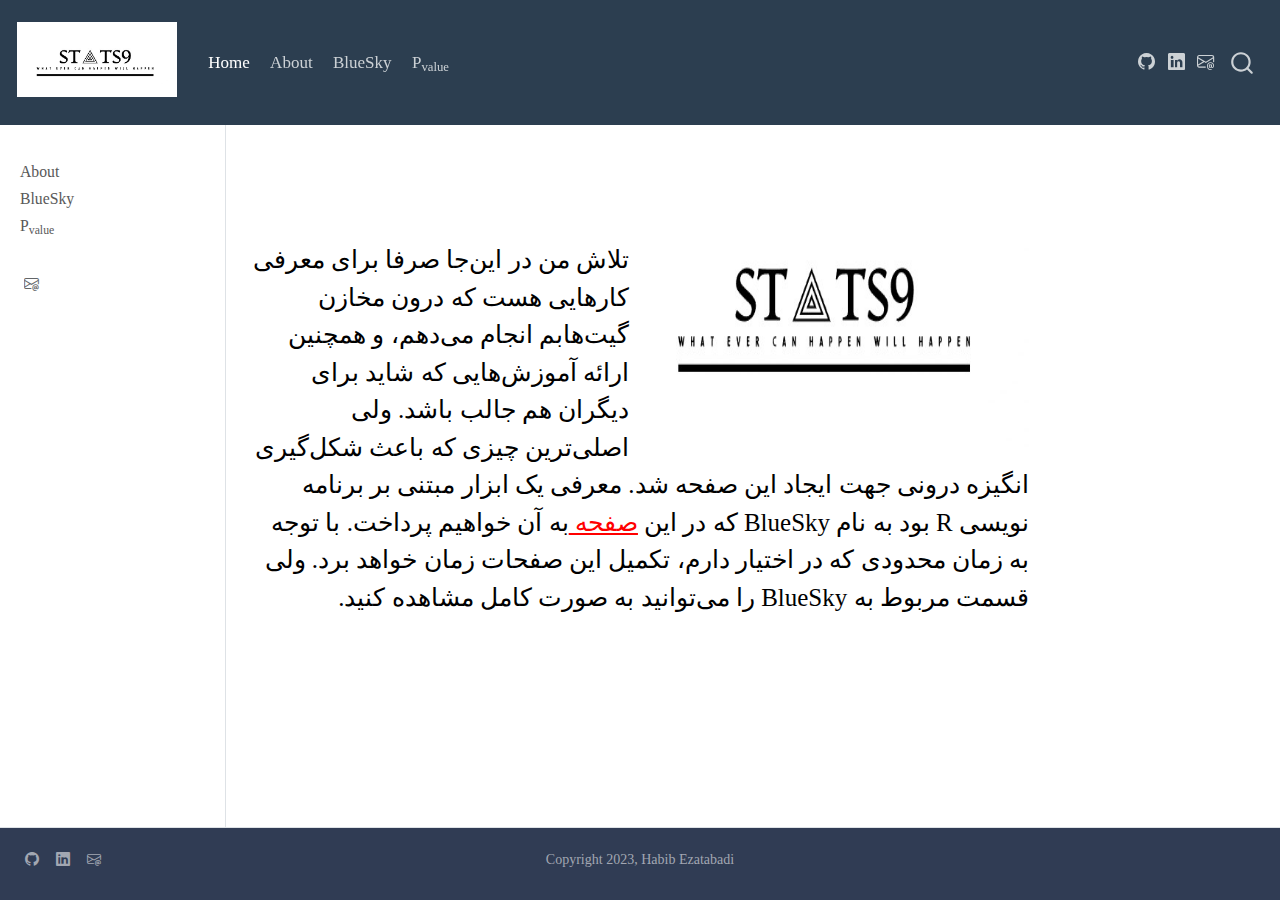
==== index.html @ acbe2814 "Built site for gh-pages" ====
<!DOCTYPE html>
<html xmlns="http://www.w3.org/1999/xhtml" lang="en" xml:lang="en"><head>

<meta charset="utf-8">
<meta name="generator" content="quarto-1.3.450">

<meta name="viewport" content="width=device-width, initial-scale=1.0, user-scalable=yes">


<title></title>
<style>
code{white-space: pre-wrap;}
span.smallcaps{font-variant: small-caps;}
div.columns{display: flex; gap: min(4vw, 1.5em);}
div.column{flex: auto; overflow-x: auto;}
div.hanging-indent{margin-left: 1.5em; text-indent: -1.5em;}
ul.task-list{list-style: none;}
ul.task-list li input[type="checkbox"] {
  width: 0.8em;
  margin: 0 0.8em 0.2em -1em; /* quarto-specific, see https://github.com/quarto-dev/quarto-cli/issues/4556 */ 
  vertical-align: middle;
}
</style>


<script src="site_libs/quarto-nav/quarto-nav.js"></script>
<script src="site_libs/quarto-nav/headroom.min.js"></script>
<script src="site_libs/clipboard/clipboard.min.js"></script>
<script src="site_libs/quarto-search/autocomplete.umd.js"></script>
<script src="site_libs/quarto-search/fuse.min.js"></script>
<script src="site_libs/quarto-search/quarto-search.js"></script>
<meta name="quarto:offset" content="./">
<link href="././images/favicon.ico" rel="icon">
<script src="site_libs/quarto-html/quarto.js"></script>
<script src="site_libs/quarto-html/popper.min.js"></script>
<script src="site_libs/quarto-html/tippy.umd.min.js"></script>
<script src="site_libs/quarto-html/anchor.min.js"></script>
<link href="site_libs/quarto-html/tippy.css" rel="stylesheet">
<link href="site_libs/quarto-html/quarto-syntax-highlighting.css" rel="stylesheet" id="quarto-text-highlighting-styles">
<script src="site_libs/bootstrap/bootstrap.min.js"></script>
<link href="site_libs/bootstrap/bootstrap-icons.css" rel="stylesheet">
<link href="site_libs/bootstrap/bootstrap.min.css" rel="stylesheet" id="quarto-bootstrap" data-mode="light">
<script id="quarto-search-options" type="application/json">{
  "location": "navbar",
  "copy-button": false,
  "collapse-after": 3,
  "panel-placement": "end",
  "type": "overlay",
  "limit": 20,
  "language": {
    "search-no-results-text": "No results",
    "search-matching-documents-text": "matching documents",
    "search-copy-link-title": "Copy link to search",
    "search-hide-matches-text": "Hide additional matches",
    "search-more-match-text": "more match in this document",
    "search-more-matches-text": "more matches in this document",
    "search-clear-button-title": "Clear",
    "search-detached-cancel-button-title": "Cancel",
    "search-submit-button-title": "Submit",
    "search-label": "Search"
  }
}</script>


<link rel="stylesheet" href="styles.css">
<meta name="twitter:title" content="">
<meta name="twitter:image" content="https://stats9.github.io/images/logo_image.jpg">
<meta name="twitter:card" content="summary_large_image">
</head>

<body class="nav-sidebar docked nav-fixed">

<div id="quarto-search-results"></div>
  <header id="quarto-header" class="headroom fixed-top">
    <nav class="navbar navbar-expand-lg navbar-dark ">
      <div class="navbar-container container-fluid">
      <div class="navbar-brand-container">
    <a href="./index.html" class="navbar-brand navbar-brand-logo">
    <img src="././images/logo_image.jpg" alt="" class="navbar-logo">
    </a>
  </div>
            <div id="quarto-search" class="" title="Search"></div>
          <button class="navbar-toggler" type="button" data-bs-toggle="collapse" data-bs-target="#navbarCollapse" aria-controls="navbarCollapse" aria-expanded="false" aria-label="Toggle navigation" onclick="if (window.quartoToggleHeadroom) { window.quartoToggleHeadroom(); }">
  <span class="navbar-toggler-icon"></span>
</button>
          <div class="collapse navbar-collapse" id="navbarCollapse">
            <ul class="navbar-nav navbar-nav-scroll me-auto">
  <li class="nav-item">
    <a class="nav-link active" href="./index.html" rel="" target="" aria-current="page">
 <span class="menu-text">Home</span></a>
  </li>  
  <li class="nav-item">
    <a class="nav-link" href="./about.html" rel="" target="">
 <span class="menu-text">About</span></a>
  </li>  
  <li class="nav-item">
    <a class="nav-link" href="./BlueSky.html" rel="" target="">
 <span class="menu-text">BlueSky</span></a>
  </li>  
  <li class="nav-item">
    <a class="nav-link" href="./Pvalue.html" rel="" target="">
 <span class="menu-text">P<sub>value</sub></span></a>
  </li>  
</ul>
            <div class="quarto-navbar-tools ms-auto tools-wide">
    <a href="https://github.com/stats9" rel="" title="" class="quarto-navigation-tool px-1" aria-label=""><i class="bi bi-github"></i></a>
    <a href="https://www.linkedin.com/in/habib-ezzat-abadi-pour-23300abb/" rel="" title="" class="quarto-navigation-tool px-1" aria-label=""><i class="bi bi-linkedin"></i></a>
    <a href="mailto:habibezati88@gmail.com" rel="" title="" class="quarto-navigation-tool px-1" aria-label=""><i class="bi bi-envelope-at"></i></a>
</div>
          </div> <!-- /navcollapse -->
      </div> <!-- /container-fluid -->
    </nav>
  <nav class="quarto-secondary-nav">
    <div class="container-fluid d-flex">
      <button type="button" class="quarto-btn-toggle btn" data-bs-toggle="collapse" data-bs-target="#quarto-sidebar,#quarto-sidebar-glass" aria-controls="quarto-sidebar" aria-expanded="false" aria-label="Toggle sidebar navigation" onclick="if (window.quartoToggleHeadroom) { window.quartoToggleHeadroom(); }">
        <i class="bi bi-layout-text-sidebar-reverse"></i>
      </button>
      <nav class="quarto-page-breadcrumbs" aria-label="breadcrumb"><ol class="breadcrumb"></ol></nav>
      <a class="flex-grow-1" role="button" data-bs-toggle="collapse" data-bs-target="#quarto-sidebar,#quarto-sidebar-glass" aria-controls="quarto-sidebar" aria-expanded="false" aria-label="Toggle sidebar navigation" onclick="if (window.quartoToggleHeadroom) { window.quartoToggleHeadroom(); }">      
      </a>
    </div>
  </nav>
</header>
<!-- content -->
<div id="quarto-content" class="quarto-container page-columns page-rows-contents page-layout-article page-navbar">
<!-- sidebar -->
  <nav id="quarto-sidebar" class="sidebar collapse collapse-horizontal sidebar-navigation docked overflow-auto">
        <div class="sidebar-tools-main">
    <div class="dropdown">
      <a href="" title="" id="quarto-navigation-tool-dropdown-0" class="quarto-navigation-tool dropdown-toggle px-1" data-bs-toggle="dropdown" aria-expanded="false" aria-label=""><i class="bi bi-envelope-at"></i></a>
      <ul class="dropdown-menu" aria-labelledby="quarto-navigation-tool-dropdown-0">
          <li>
            <a class="dropdown-item sidebar-tools-main-item" href="mailto:habibezati88@gmail.com">
            report a problem
            </a>
          </li>
          <li>
            <a class="dropdown-item sidebar-tools-main-item" href="mailto:habibezati88@gmail.com">
            Suggestion
            </a>
          </li>
      </ul>
    </div>
</div>
    <div class="sidebar-menu-container"> 
    <ul class="list-unstyled mt-1">
        <li class="sidebar-item">
  <div class="sidebar-item-container"> 
  <a href="./about.html" class="sidebar-item-text sidebar-link">
 <span class="menu-text">About</span></a>
  </div>
</li>
        <li class="sidebar-item">
  <div class="sidebar-item-container"> 
  <a href="./BlueSky.html" class="sidebar-item-text sidebar-link">
 <span class="menu-text">BlueSky</span></a>
  </div>
</li>
        <li class="sidebar-item">
  <div class="sidebar-item-container"> 
  <a href="./Pvalue.html" class="sidebar-item-text sidebar-link">
 <span class="menu-text">P<sub>value</sub></span></a>
  </div>
</li>
    </ul>
    </div>
</nav>
<div id="quarto-sidebar-glass" data-bs-toggle="collapse" data-bs-target="#quarto-sidebar,#quarto-sidebar-glass"></div>
<!-- margin-sidebar -->
    <div id="quarto-margin-sidebar" class="sidebar margin-sidebar">
        
    </div>
<!-- main -->
<main class="content" id="quarto-document-content">



<p><img src="./images/logo_image.jpg" align="right" alt="my pix" width="400" height="300"></p>
<p><br><br></p>
<div dir="rtl" ,="" style="color: black; font-size: 25px; font-family: Yas;">

تلاش من در این‌جا صرفا برای معرفی کارهایی هست که درون  مخازن گیت‌هابم انجام می‌دهم، و همچنین ارائه آموزش‌هایی که شاید برای دیگران هم جالب باشد. ولی اصلی‌ترین چیزی که باعث شکل‌گیری انگیزه درونی جهت ایجاد این صفحه شد. معرفی یک ابزار مبتنی بر‌ برنامه نویسی R بود به نام BlueSky که در این <a href="./BlueSky.html"> صفحه </a> به آن خواهیم پرداخت. با توجه به زمان محدودی که در اختیار دارم، تکمیل این صفحات زمان خواهد برد. ولی قسمت مربوط به  BlueSky را می‌توانید به صورت کامل مشاهده کنید. 


</div>



<a onclick="window.scrollTo(0, 0); return false;" role="button" id="quarto-back-to-top"><i class="bi bi-arrow-up"></i> Back to top</a></main> <!-- /main -->
<script id="quarto-html-after-body" type="application/javascript">
window.document.addEventListener("DOMContentLoaded", function (event) {
  const toggleBodyColorMode = (bsSheetEl) => {
    const mode = bsSheetEl.getAttribute("data-mode");
    const bodyEl = window.document.querySelector("body");
    if (mode === "dark") {
      bodyEl.classList.add("quarto-dark");
      bodyEl.classList.remove("quarto-light");
    } else {
      bodyEl.classList.add("quarto-light");
      bodyEl.classList.remove("quarto-dark");
    }
  }
  const toggleBodyColorPrimary = () => {
    const bsSheetEl = window.document.querySelector("link#quarto-bootstrap");
    if (bsSheetEl) {
      toggleBodyColorMode(bsSheetEl);
    }
  }
  toggleBodyColorPrimary();  
  const icon = "";
  const anchorJS = new window.AnchorJS();
  anchorJS.options = {
    placement: 'right',
    icon: icon
  };
  anchorJS.add('.anchored');
  const isCodeAnnotation = (el) => {
    for (const clz of el.classList) {
      if (clz.startsWith('code-annotation-')) {                     
        return true;
      }
    }
    return false;
  }
  const clipboard = new window.ClipboardJS('.code-copy-button', {
    text: function(trigger) {
      const codeEl = trigger.previousElementSibling.cloneNode(true);
      for (const childEl of codeEl.children) {
        if (isCodeAnnotation(childEl)) {
          childEl.remove();
        }
      }
      return codeEl.innerText;
    }
  });
  clipboard.on('success', function(e) {
    // button target
    const button = e.trigger;
    // don't keep focus
    button.blur();
    // flash "checked"
    button.classList.add('code-copy-button-checked');
    var currentTitle = button.getAttribute("title");
    button.setAttribute("title", "Copied!");
    let tooltip;
    if (window.bootstrap) {
      button.setAttribute("data-bs-toggle", "tooltip");
      button.setAttribute("data-bs-placement", "left");
      button.setAttribute("data-bs-title", "Copied!");
      tooltip = new bootstrap.Tooltip(button, 
        { trigger: "manual", 
          customClass: "code-copy-button-tooltip",
          offset: [0, -8]});
      tooltip.show();    
    }
    setTimeout(function() {
      if (tooltip) {
        tooltip.hide();
        button.removeAttribute("data-bs-title");
        button.removeAttribute("data-bs-toggle");
        button.removeAttribute("data-bs-placement");
      }
      button.setAttribute("title", currentTitle);
      button.classList.remove('code-copy-button-checked');
    }, 1000);
    // clear code selection
    e.clearSelection();
  });
  function tippyHover(el, contentFn) {
    const config = {
      allowHTML: true,
      content: contentFn,
      maxWidth: 500,
      delay: 100,
      arrow: false,
      appendTo: function(el) {
          return el.parentElement;
      },
      interactive: true,
      interactiveBorder: 10,
      theme: 'quarto',
      placement: 'bottom-start'
    };
    window.tippy(el, config); 
  }
  const noterefs = window.document.querySelectorAll('a[role="doc-noteref"]');
  for (var i=0; i<noterefs.length; i++) {
    const ref = noterefs[i];
    tippyHover(ref, function() {
      // use id or data attribute instead here
      let href = ref.getAttribute('data-footnote-href') || ref.getAttribute('href');
      try { href = new URL(href).hash; } catch {}
      const id = href.replace(/^#\/?/, "");
      const note = window.document.getElementById(id);
      return note.innerHTML;
    });
  }
      let selectedAnnoteEl;
      const selectorForAnnotation = ( cell, annotation) => {
        let cellAttr = 'data-code-cell="' + cell + '"';
        let lineAttr = 'data-code-annotation="' +  annotation + '"';
        const selector = 'span[' + cellAttr + '][' + lineAttr + ']';
        return selector;
      }
      const selectCodeLines = (annoteEl) => {
        const doc = window.document;
        const targetCell = annoteEl.getAttribute("data-target-cell");
        const targetAnnotation = annoteEl.getAttribute("data-target-annotation");
        const annoteSpan = window.document.querySelector(selectorForAnnotation(targetCell, targetAnnotation));
        const lines = annoteSpan.getAttribute("data-code-lines").split(",");
        const lineIds = lines.map((line) => {
          return targetCell + "-" + line;
        })
        let top = null;
        let height = null;
        let parent = null;
        if (lineIds.length > 0) {
            //compute the position of the single el (top and bottom and make a div)
            const el = window.document.getElementById(lineIds[0]);
            top = el.offsetTop;
            height = el.offsetHeight;
            parent = el.parentElement.parentElement;
          if (lineIds.length > 1) {
            const lastEl = window.document.getElementById(lineIds[lineIds.length - 1]);
            const bottom = lastEl.offsetTop + lastEl.offsetHeight;
            height = bottom - top;
          }
          if (top !== null && height !== null && parent !== null) {
            // cook up a div (if necessary) and position it 
            let div = window.document.getElementById("code-annotation-line-highlight");
            if (div === null) {
              div = window.document.createElement("div");
              div.setAttribute("id", "code-annotation-line-highlight");
              div.style.position = 'absolute';
              parent.appendChild(div);
            }
            div.style.top = top - 2 + "px";
            div.style.height = height + 4 + "px";
            let gutterDiv = window.document.getElementById("code-annotation-line-highlight-gutter");
            if (gutterDiv === null) {
              gutterDiv = window.document.createElement("div");
              gutterDiv.setAttribute("id", "code-annotation-line-highlight-gutter");
              gutterDiv.style.position = 'absolute';
              const codeCell = window.document.getElementById(targetCell);
              const gutter = codeCell.querySelector('.code-annotation-gutter');
              gutter.appendChild(gutterDiv);
            }
            gutterDiv.style.top = top - 2 + "px";
            gutterDiv.style.height = height + 4 + "px";
          }
          selectedAnnoteEl = annoteEl;
        }
      };
      const unselectCodeLines = () => {
        const elementsIds = ["code-annotation-line-highlight", "code-annotation-line-highlight-gutter"];
        elementsIds.forEach((elId) => {
          const div = window.document.getElementById(elId);
          if (div) {
            div.remove();
          }
        });
        selectedAnnoteEl = undefined;
      };
      // Attach click handler to the DT
      const annoteDls = window.document.querySelectorAll('dt[data-target-cell]');
      for (const annoteDlNode of annoteDls) {
        annoteDlNode.addEventListener('click', (event) => {
          const clickedEl = event.target;
          if (clickedEl !== selectedAnnoteEl) {
            unselectCodeLines();
            const activeEl = window.document.querySelector('dt[data-target-cell].code-annotation-active');
            if (activeEl) {
              activeEl.classList.remove('code-annotation-active');
            }
            selectCodeLines(clickedEl);
            clickedEl.classList.add('code-annotation-active');
          } else {
            // Unselect the line
            unselectCodeLines();
            clickedEl.classList.remove('code-annotation-active');
          }
        });
      }
  const findCites = (el) => {
    const parentEl = el.parentElement;
    if (parentEl) {
      const cites = parentEl.dataset.cites;
      if (cites) {
        return {
          el,
          cites: cites.split(' ')
        };
      } else {
        return findCites(el.parentElement)
      }
    } else {
      return undefined;
    }
  };
  var bibliorefs = window.document.querySelectorAll('a[role="doc-biblioref"]');
  for (var i=0; i<bibliorefs.length; i++) {
    const ref = bibliorefs[i];
    const citeInfo = findCites(ref);
    if (citeInfo) {
      tippyHover(citeInfo.el, function() {
        var popup = window.document.createElement('div');
        citeInfo.cites.forEach(function(cite) {
          var citeDiv = window.document.createElement('div');
          citeDiv.classList.add('hanging-indent');
          citeDiv.classList.add('csl-entry');
          var biblioDiv = window.document.getElementById('ref-' + cite);
          if (biblioDiv) {
            citeDiv.innerHTML = biblioDiv.innerHTML;
          }
          popup.appendChild(citeDiv);
        });
        return popup.innerHTML;
      });
    }
  }
});
</script>
</div> <!-- /content -->
<footer class="footer">
  <div class="nav-footer">
    <div class="nav-footer-left">
      <ul class="footer-items list-unstyled">
    <li class="nav-item compact">
    <a class="nav-link" href="https://github.com/stats9">
      <i class="bi bi-github" role="img">
</i> 
    </a>
  </li>  
    <li class="nav-item compact">
    <a class="nav-link" href="https://www.linkedin.com/in/habib-ezzat-abadi-pour-23300abb/">
      <i class="bi bi-linkedin" role="img">
</i> 
    </a>
  </li>  
    <li class="nav-item compact">
    <a class="nav-link" href="mailto:habibezati88@gmail.com">
      <i class="bi bi-envelope-at" role="img">
</i> 
    </a>
  </li>  
</ul>
    </div>   
    <div class="nav-footer-center">Copyright 2023, Habib Ezatabadi</div>
    <div class="nav-footer-right">
      &nbsp;
    </div>
  </div>
</footer>



</body></html>
---- site_libs/quarto-html/tippy.css ----
.tippy-box[data-animation=fade][data-state=hidden]{opacity:0}[data-tippy-root]{max-width:calc(100vw - 10px)}.tippy-box{position:relative;background-color:#333;color:#fff;border-radius:4px;font-size:14px;line-height:1.4;white-space:normal;outline:0;transition-property:transform,visibility,opacity}.tippy-box[data-placement^=top]>.tippy-arrow{bottom:0}.tippy-box[data-placement^=top]>.tippy-arrow:before{bottom:-7px;left:0;border-width:8px 8px 0;border-top-color:initial;transform-origin:center top}.tippy-box[data-placement^=bottom]>.tippy-arrow{top:0}.tippy-box[data-placement^=bottom]>.tippy-arrow:before{top:-7px;left:0;border-width:0 8px 8px;border-bottom-color:initial;transform-origin:center bottom}.tippy-box[data-placement^=left]>.tippy-arrow{right:0}.tippy-box[data-placement^=left]>.tippy-arrow:before{border-width:8px 0 8px 8px;border-left-color:initial;right:-7px;transform-origin:center left}.tippy-box[data-placement^=right]>.tippy-arrow{left:0}.tippy-box[data-placement^=right]>.tippy-arrow:before{left:-7px;border-width:8px 8px 8px 0;border-right-color:initial;transform-origin:center right}.tippy-box[data-inertia][data-state=visible]{transition-timing-function:cubic-bezier(.54,1.5,.38,1.11)}.tippy-arrow{width:16px;height:16px;color:#333}.tippy-arrow:before{content:"";position:absolute;border-color:transparent;border-style:solid}.tippy-content{position:relative;padding:5px 9px;z-index:1}
---- site_libs/quarto-html/quarto-syntax-highlighting.css ----
/* quarto syntax highlight colors */
:root {
  --quarto-hl-ot-color: #003B4F;
  --quarto-hl-at-color: #657422;
  --quarto-hl-ss-color: #20794D;
  --quarto-hl-an-color: #5E5E5E;
  --quarto-hl-fu-color: #4758AB;
  --quarto-hl-st-color: #20794D;
  --quarto-hl-cf-color: #003B4F;
  --quarto-hl-op-color: #5E5E5E;
  --quarto-hl-er-color: #AD0000;
  --quarto-hl-bn-color: #AD0000;
  --quarto-hl-al-color: #AD0000;
  --quarto-hl-va-color: #111111;
  --quarto-hl-bu-color: inherit;
  --quarto-hl-ex-color: inherit;
  --quarto-hl-pp-color: #AD0000;
  --quarto-hl-in-color: #5E5E5E;
  --quarto-hl-vs-color: #20794D;
  --quarto-hl-wa-color: #5E5E5E;
  --quarto-hl-do-color: #5E5E5E;
  --quarto-hl-im-color: #00769E;
  --quarto-hl-ch-color: #20794D;
  --quarto-hl-dt-color: #AD0000;
  --quarto-hl-fl-color: #AD0000;
  --quarto-hl-co-color: #5E5E5E;
  --quarto-hl-cv-color: #5E5E5E;
  --quarto-hl-cn-color: #8f5902;
  --quarto-hl-sc-color: #5E5E5E;
  --quarto-hl-dv-color: #AD0000;
  --quarto-hl-kw-color: #003B4F;
}

/* other quarto variables */
:root {
  --quarto-font-monospace: SFMono-Regular, Menlo, Monaco, Consolas, "Liberation Mono", "Courier New", monospace;
}

pre > code.sourceCode > span {
  color: #003B4F;
}

code span {
  color: #003B4F;
}

code.sourceCode > span {
  color: #003B4F;
}

div.sourceCode,
div.sourceCode pre.sourceCode {
  color: #003B4F;
}

code span.ot {
  color: #003B4F;
  font-style: inherit;
}

code span.at {
  color: #657422;
  font-style: inherit;
}

code span.ss {
  color: #20794D;
  font-style: inherit;
}

code span.an {
  color: #5E5E5E;
  font-style: inherit;
}

code span.fu {
  color: #4758AB;
  font-style: inherit;
}

code span.st {
  color: #20794D;
  font-style: inherit;
}

code span.cf {
  color: #003B4F;
  font-style: inherit;
}

code span.op {
  color: #5E5E5E;
  font-style: inherit;
}

code span.er {
  color: #AD0000;
  font-style: inherit;
}

code span.bn {
  color: #AD0000;
  font-style: inherit;
}

code span.al {
  color: #AD0000;
  font-style: inherit;
}

code span.va {
  color: #111111;
  font-style: inherit;
}

code span.bu {
  font-style: inherit;
}

code span.ex {
  font-style: inherit;
}

code span.pp {
  color: #AD0000;
  font-style: inherit;
}

code span.in {
  color: #5E5E5E;
  font-style: inherit;
}

code span.vs {
  color: #20794D;
  font-style: inherit;
}

code span.wa {
  color: #5E5E5E;
  font-style: italic;
}

code span.do {
  color: #5E5E5E;
  font-style: italic;
}

code span.im {
  color: #00769E;
  font-style: inherit;
}

code span.ch {
  color: #20794D;
  font-style: inherit;
}

code span.dt {
  color: #AD0000;
  font-style: inherit;
}

code span.fl {
  color: #AD0000;
  font-style: inherit;
}

code span.co {
  color: #5E5E5E;
  font-style: inherit;
}

code span.cv {
  color: #5E5E5E;
  font-style: italic;
}

code span.cn {
  color: #8f5902;
  font-style: inherit;
}

code span.sc {
  color: #5E5E5E;
  font-style: inherit;
}

code span.dv {
  color: #AD0000;
  font-style: inherit;
}

code span.kw {
  color: #003B4F;
  font-style: inherit;
}

.prevent-inlining {
  content: "</";
}

/*# sourceMappingURL=debc5d5d77c3f9108843748ff7464032.css.map */
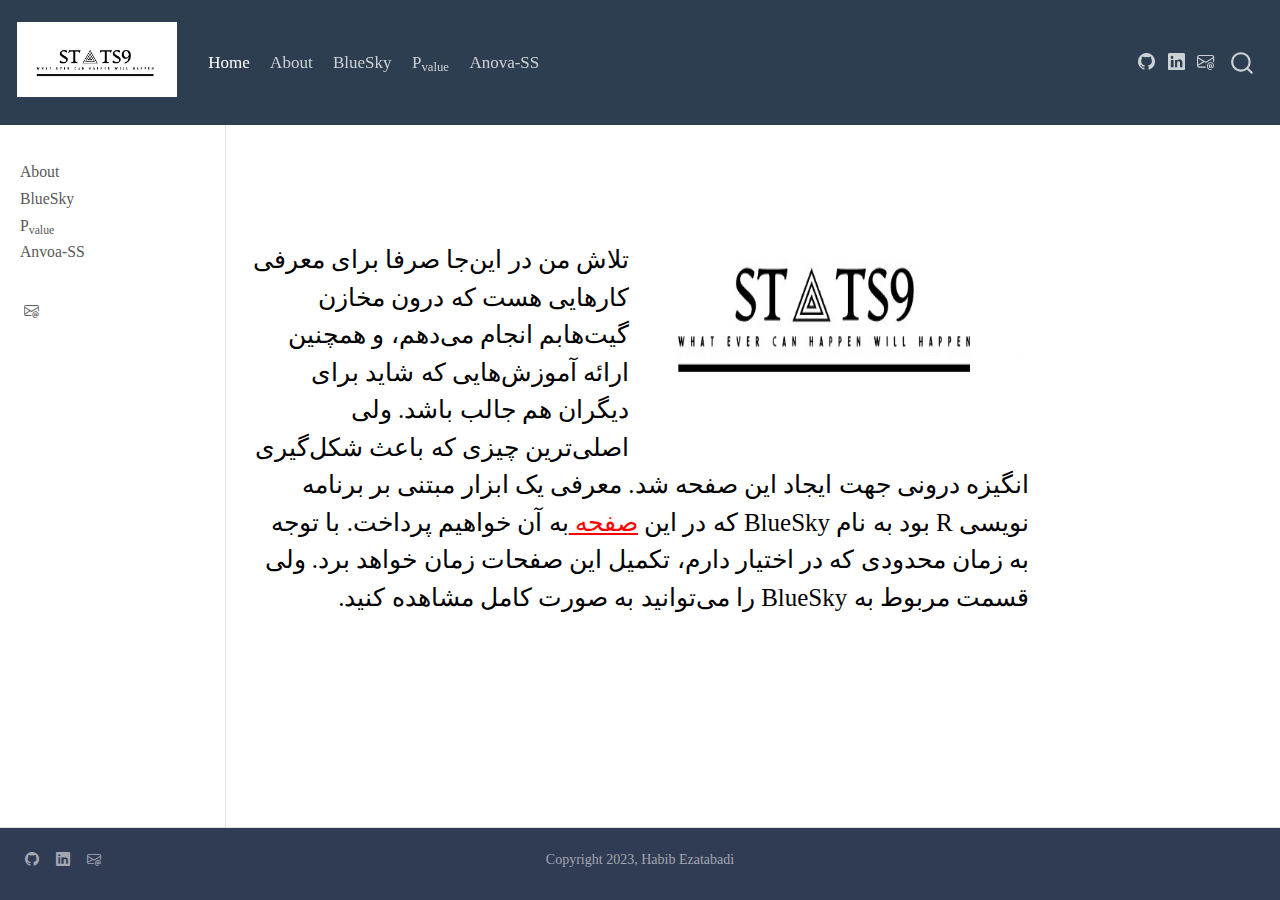
==== commit 0e17bad5: "Built site for gh-pages" ====
--- a/index.html
+++ b/index.html
@@ -100,6 +100,10 @@
   <li class="nav-item">
     <a class="nav-link" href="./Pvalue.html" rel="" target="">
  <span class="menu-text">P<sub>value</sub></span></a>
+  </li>  
+  <li class="nav-item">
+    <a class="nav-link" href="./Anova-SS.html" rel="" target="">
+ <span class="menu-text">Anova-SS</span></a>
   </li>  
 </ul>
             <div class="quarto-navbar-tools ms-auto tools-wide">
@@ -160,6 +164,12 @@
   <div class="sidebar-item-container"> 
   <a href="./Pvalue.html" class="sidebar-item-text sidebar-link">
  <span class="menu-text">P<sub>value</sub></span></a>
+  </div>
+</li>
+        <li class="sidebar-item">
+  <div class="sidebar-item-container"> 
+  <a href="./Anova-SS.html" class="sidebar-item-text sidebar-link">
+ <span class="menu-text">Anvoa-SS</span></a>
   </div>
 </li>
     </ul>
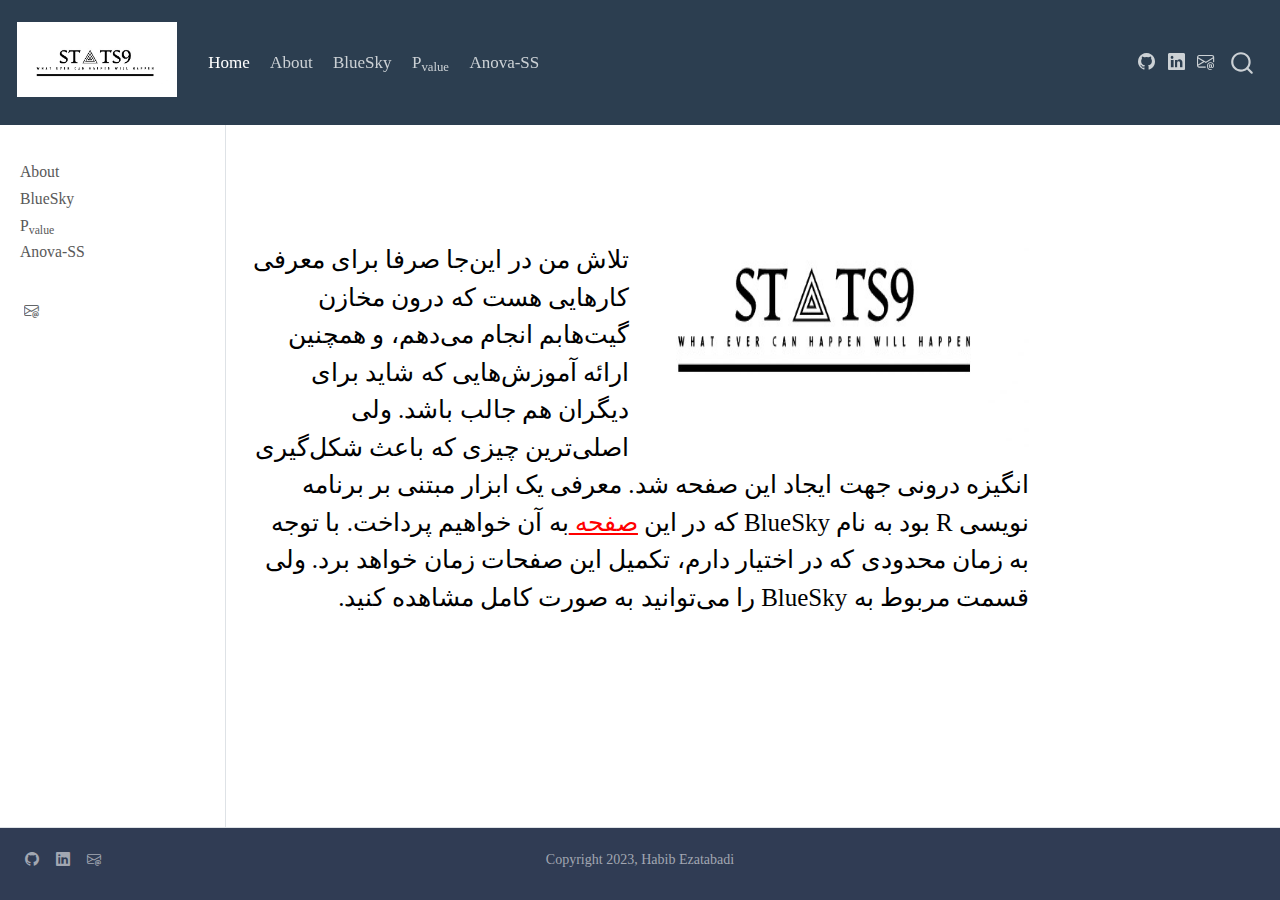
==== commit b9faca6a: "Built site for gh-pages" ====
--- a/index.html
+++ b/index.html
@@ -169,7 +169,7 @@
         <li class="sidebar-item">
   <div class="sidebar-item-container"> 
   <a href="./Anova-SS.html" class="sidebar-item-text sidebar-link">
- <span class="menu-text">Anvoa-SS</span></a>
+ <span class="menu-text">Anova-SS</span></a>
   </div>
 </li>
     </ul>
